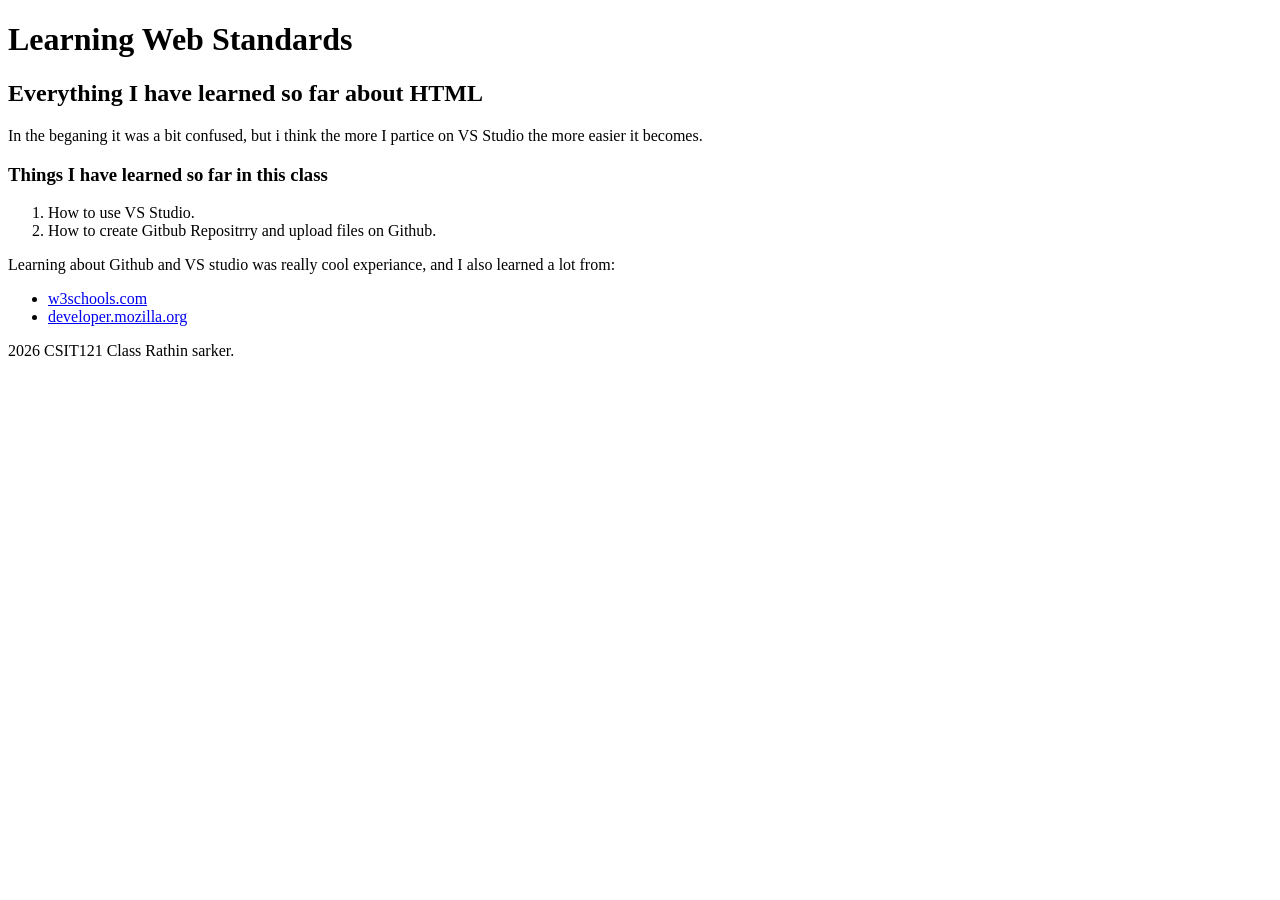
==== index.html @ 92f8b9c5 "Add files via upload" ====
<!DOCTYPE html>
<html lang="en">
<head>
    <meta charset="UTF-8">
    <meta name="viewport" content="width=device-width, initial-scale=1.0">
    <title>Document</title>
</head>
<body>
    <h1>Learning Web Standards</h1>
    <h2>Everything I have learned so far about HTML</h2>
    <P>In the beganing it was a bit confused, but i think the more I partice on VS Studio the more easier it becomes.</P>
    <h3>Things I have learned so far in this class</h3>

    <ol>
        <li>How to use VS Studio.</li>
        <li>How to create Gitbub Repositrry and upload files on Github.</li>
        
    </ol>
    <p>Learning about Github and VS studio was really cool experiance, and I also learned a lot from:</p>
    <ul>
        <li><a href="https://www.w3schools.com/"> w3schools.com </a></li>
        <li><a href="https://developer.mozilla.org/"> developer.mozilla.org</a></li>
    </ul>
    <footer>
        <p>2026 CSIT121 Class Rathin sarker.</p>
    </footer>
</body>
</html>
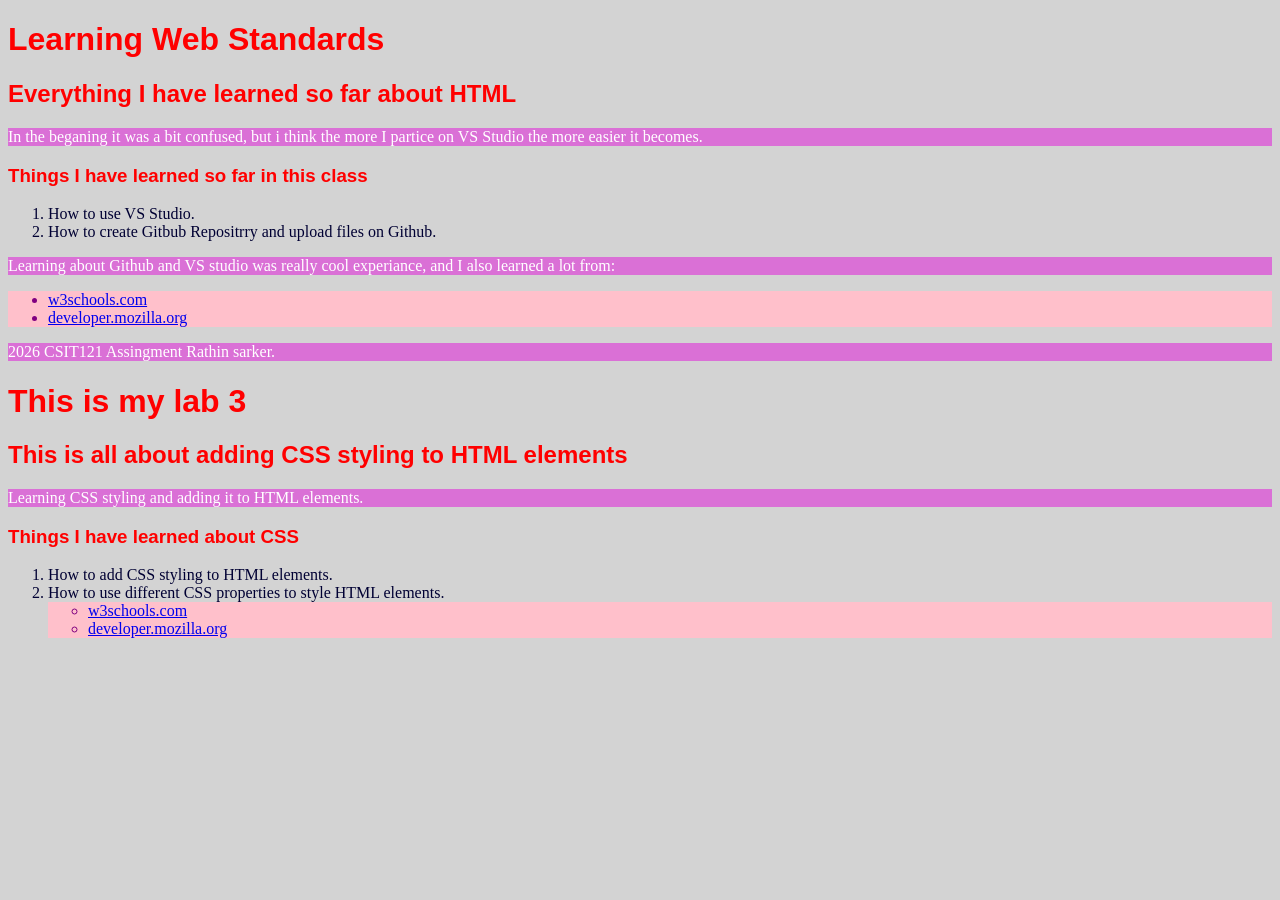
==== commit 4f321fa8: "Add files via upload" ====
--- a/index.html
+++ b/index.html
@@ -4,6 +4,7 @@
     <meta charset="UTF-8">
     <meta name="viewport" content="width=device-width, initial-scale=1.0">
     <title>Document</title>
+    <link rel="stylesheet" href="style.css">
 </head>
 <body>
     <h1>Learning Web Standards</h1>
@@ -22,7 +23,22 @@
         <li><a href="https://developer.mozilla.org/"> developer.mozilla.org</a></li>
     </ul>
     <footer>
-        <p>2026 CSIT121 Class Rathin sarker.</p>
+        <p>2026 CSIT121 Assingment Rathin sarker.</p>
+
+        <h1>This is my lab 3</h1>
+        <h2>This is all about adding CSS styling to HTML elements</h2>
+        <p>Learning CSS styling and adding it to HTML elements.</p>
+        <h3>Things I have learned about CSS</h3>
+        <ol>
+            <li>How to add CSS styling to HTML elements.</li>
+            <li>How to use different CSS properties to style HTML elements.</li>
+
+    
+<ul>
+        <li><a href="https://www.w3schools.com/"> w3schools.com </a></li>
+        <li><a href="https://developer.mozilla.org/"> developer.mozilla.org</a></li>
+    </ul>
+
     </footer>
 </body>
 </html>
--- a/style.css
+++ b/style.css
@@ -0,0 +1,20 @@
+body{
+    background: lightgray;
+}
+body {
+            background-color: lightgray;
+            color:#003;
+        }
+        h1, h2, h3{
+            color: red;
+            font-size: em;
+            font-family: Arial, sans-serif;
+        }
+        p {
+            background-color:orchid;
+            color: white;
+        }
+        ul{
+            background-color:pink;
+            color: purple;
+        }
